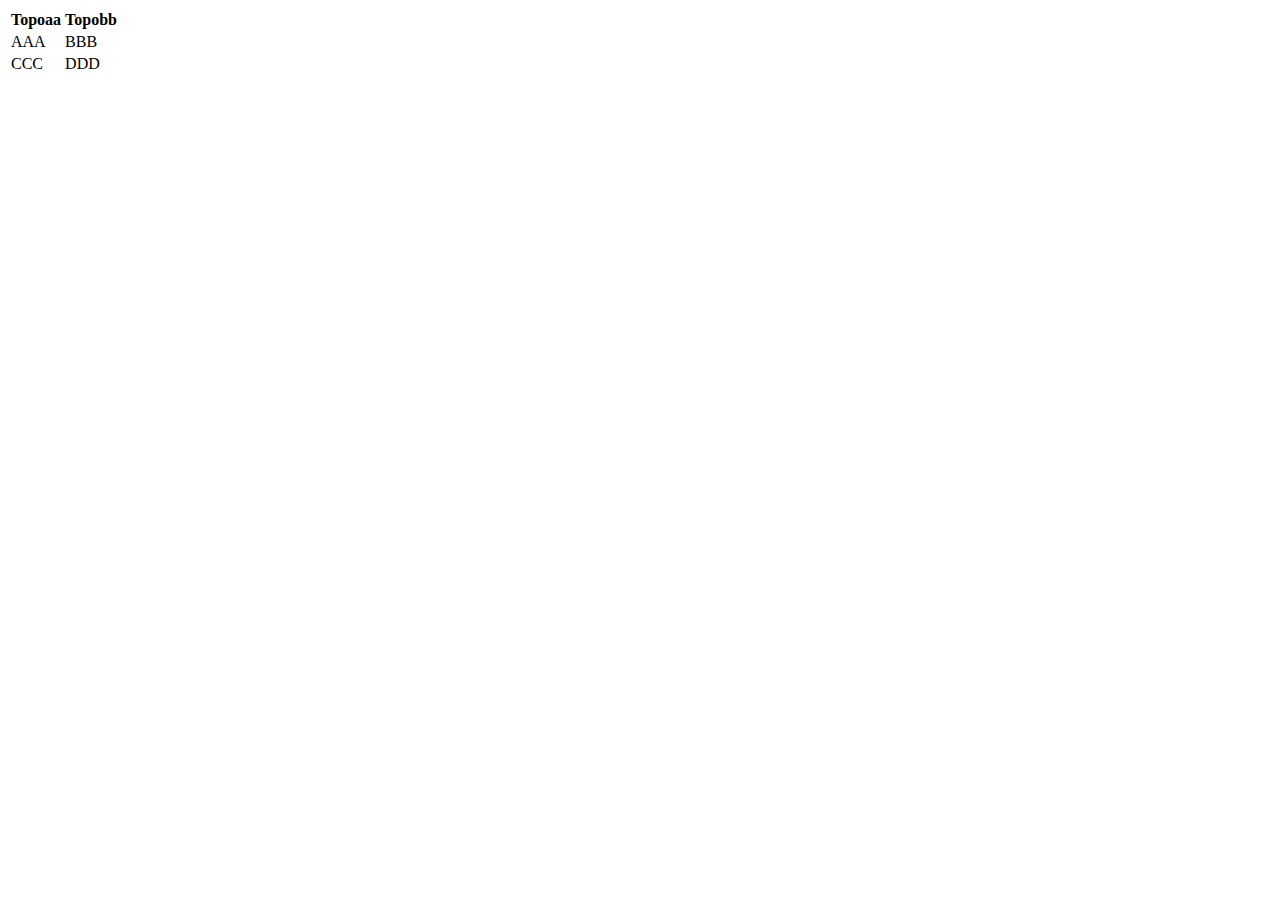
==== Markdown.html @ 234c4d91 "Adicionando uma table" ====
<!DOCTYPE html>
<html lang="en">

<head>
    <meta charset="UTF-8">
    <meta http-equiv="X-UA-Compatible" content="IE=edge">
    <meta name="viewport" content="width=device-width, initial-scale=1.0">
    <title>Markdown.</title>
</head>

<body>
    <table>
        <thead>
            <th>Topoaa</th>
            <th>Topobb</th>
        </thead>
        <tbody>
            <tr>
                <td>AAA</td>
                <td>BBB</td>
            </tr>
            <tr>
<td>CCC</td>
<td>DDD</td>
            </tr>
        </tbody>
    </table>
</body>

</html>
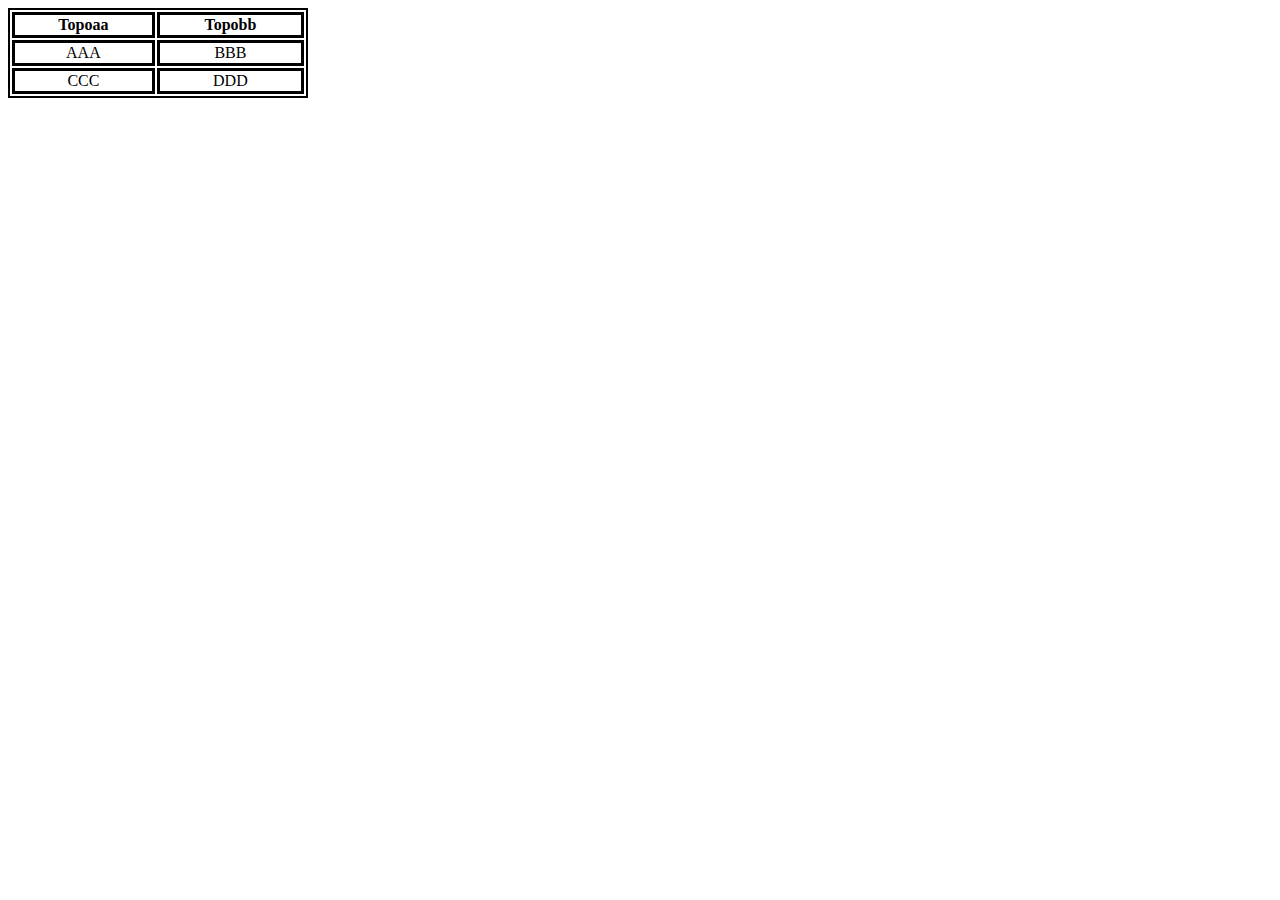
==== commit f26437da: "adioando um estilo" ====
--- a/Markdown.html
+++ b/Markdown.html
@@ -6,6 +6,7 @@
     <meta http-equiv="X-UA-Compatible" content="IE=edge">
     <meta name="viewport" content="width=device-width, initial-scale=1.0">
     <title>Markdown.</title>
+    <link rel="stylesheet" href="style.css">
 </head>
 
 <body>
--- a/style.css
+++ b/style.css
@@ -0,0 +1,17 @@
+h1 {
+  color: red;
+  text-shadow: -1px 2px 3px #000;
+  font-size: 40px;
+  margin: 50px;
+}
+table {
+  border: 2px solid;
+  width: 300px;
+  text-align: center;
+}
+td {
+  border: 3px solid;
+}
+th{
+  border: 3px solid;
+}
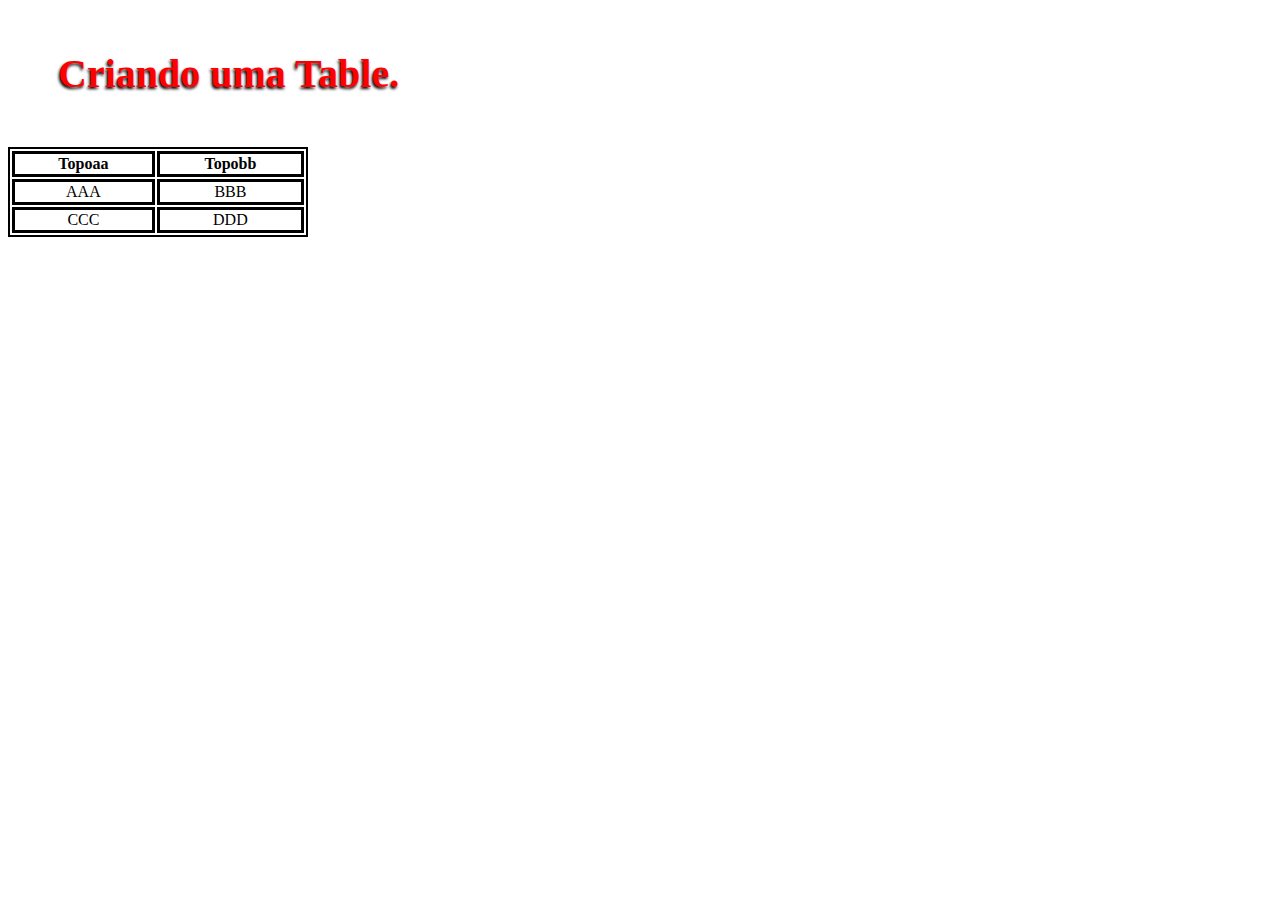
==== commit e9679221: "Ataulizando uma table" ====
--- a/Markdown.html
+++ b/Markdown.html
@@ -10,6 +10,7 @@
 </head>
 
 <body>
+<h1>Criando uma Table.</h1>
     <table>
         <thead>
             <th>Topoaa</th>
@@ -21,8 +22,8 @@
                 <td>BBB</td>
             </tr>
             <tr>
-<td>CCC</td>
-<td>DDD</td>
+                <td>CCC</td>
+                <td>DDD</td>
             </tr>
         </tbody>
     </table>
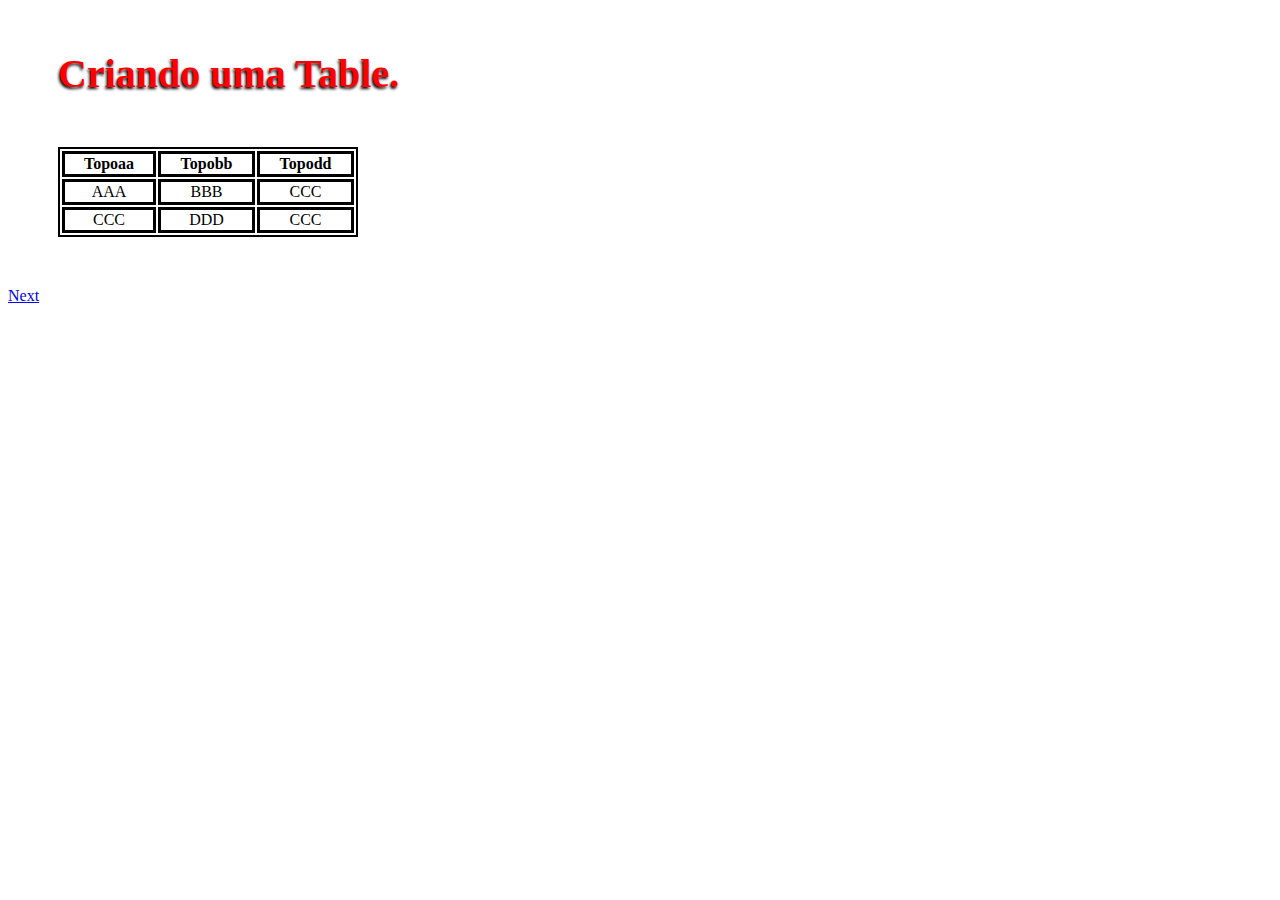
==== commit e50be563: "quatro novas modificações" ====
--- a/Markdown.html
+++ b/Markdown.html
@@ -10,23 +10,27 @@
 </head>
 
 <body>
-<h1>Criando uma Table.</h1>
+    <h1>Criando uma Table.</h1>
     <table>
         <thead>
             <th>Topoaa</th>
             <th>Topobb</th>
+            <th>Topodd</th>
         </thead>
         <tbody>
             <tr>
                 <td>AAA</td>
                 <td>BBB</td>
+                <td>CCC</td>
             </tr>
             <tr>
                 <td>CCC</td>
                 <td>DDD</td>
+                <td>CCC</td>
             </tr>
         </tbody>
     </table>
+    <a href="Programa.index.html">Next</a>
 </body>
 
 </html>--- a/style.css
+++ b/style.css
@@ -8,10 +8,10 @@
   border: 2px solid;
   width: 300px;
   text-align: center;
-}
+margin: 50px;}
 td {
   border: 3px solid;
 }
-th{
+th {
   border: 3px solid;
 }
